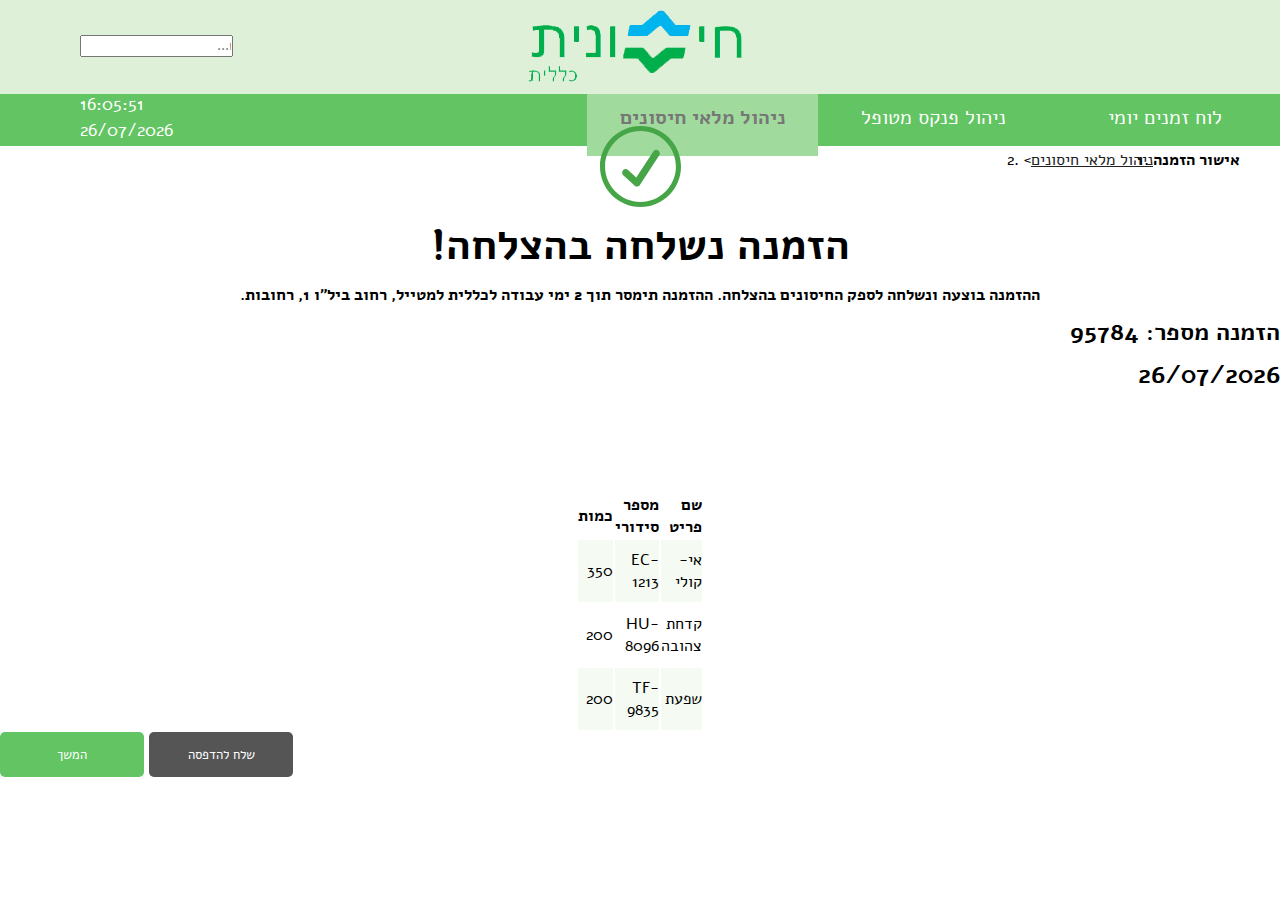
==== confirm.html @ 4112f11c "1.3" ====
<!DOCTYPE html>
<html>
    <head>
        
        <meta charset="UTF-8">
        <script src = "https://ajax.googleapis.com/ajax/libs/jquery/3.3.1/jquery.min.js"></script>
        <link rel = "stylesheet" href = "https://maxcdn.bootstrapcdn.com/bootstrap/4.0.0-beta.2/css/bootstrap.min.css"
        integrity = "sha384-PsH8R72JQ3SOdhVi3uxftmaW6Vc51MKb0q5P2rRUpPvrszuE4W1povHYgTpBfshb" crossorigin = "anonymous">
        <link rel = "stylesheet" href = "https://use.fontawesome.com/releases/v5.0.13/css/all.css" integrity = "sha384-DNOHZ68U8hZfKXOrtjWvjxusGo9WQnrNx2sqG0tfsghAvtVlRW3tvkXWZh58N9jp" crossorigin = "anonymous">
        <link rel = "stylesheet" href = "includes/style.css">
        <script src = "includes/javaConfirm.js"></script>
        <link href = "https://fonts.googleapis.com/css?family=Alef" rel = "stylesheet">
        <title>Hisunit</title>

    </head>
 
    <body>
            <header>
                <section>
                    <a id = "logo" href = "#"></a>
                    <form class = "form-inline my-2 my-lg-0">
                        <input class = "form-control mr-sm-2" type = "search" placeholder = "...חיפוש" >
                        
                    </form>        
                </section>
                <nav>
                    <ul>
                        <li><a href = "#">לוח זמנים יומי</a></li>
                        <li><a href = "#">ניהול פנקס מטופל</a></li>
                        <li><a id = "selected" href = "#">ניהול מלאי חיסונים</a></li>
                    </ul>
                    <div class = "clear"></div>
                </nav>
    
                <div id = "clock"></div>
                <div id = "date"></div>
    
                <ol class = "breadcrumb breadcrumb-left-arrow">
                    <li id = "currentPage" class = "breadcrumb-item">אישור הזמנה</li>
                    <li class = "breadcrumb-item"><a href = "#">ניהול מלאי חיסונים</a></li>
                </ol>
    
                <div class = "clear"></div>
            </header>

            <div id="confirm" class = "container">
                <main >
                    <img class="checkButton" src="images/check-button.svg" alt="check-button">
                    <h1>!הזמנה נשלחה בהצלחה</h1>
                    <h5>.ההזמנה בוצעה ונשלחה לספק החיסונים בהצלחה. ההזמנה תימסר תוך 2 ימי עבודה לכללית למטייל, רחוב ביל"ו 1, רחובות</h5>
                    <h2>95784 :הזמנה מספר</h2>
                    <h4 id = "date2">יום חמישי</h4>

                    <table class = "table">
                            <thead>
                                <tr>
                                    <th scope="col">כמות</th>
                                    <th scope="col">מספר סידורי</th>
                                    <th scope="col">שם פריט</th>
                                </tr>
                            </thead>
                            <tbody>
                                <tr class="marked">
                                    <td scope="row">350</td>
                                    <td scope="row">EC-1213</td>
                                    <td scope="row">אי-קולי</td>
                                </tr>
                                <tr>
                                    <td scope="row">200</td>
                                    <td scope="row">HU-8096</td>
                                    <td scope="row">קדחת צהובה</td>
                                </tr>
                                <tr class="marked">
                                    <td scope="row">200</td>
                                    <td scope="row">TF-9835</td>
                                    <td scope="row">שפעת</td>
                                </tr>
                            </tbody>
                    </table>
                    <input type="submit" id="sub" class="submit" value="המשך">
                    <button id="print" class="back float-right">שלח להדפסה</button>
                </main>
            </div>
    </body>
---- includes/style.css ----
* {padding: 0px; margin: 0px; font-family: 'Alef', sans-serif;}

header, nav, aside, article, section, footer, main{
    display: block;
}

.clear{
    clear: both;
}

nav{
    position: relative;
    bottom: 16px;
    width: 100%;
    height: 52px;
    background-color: #62c462;
}

nav > ul > li{
    float: right;
    height: 52px;
    width: 231px;
    list-style-type: none;
}

nav > ul > li > a{
    display: block;
    color: #ffffff;
    font-size: 20px;
    height: 52px;
    width: 231px;
    padding-top: 10px;
    text-decoration: none;
    text-align: center;
    
}

nav > ul > li > a:hover{
    color: #ffffff;
    text-decoration: none;

}

header > section:nth-child(1){
    background-color: #dff0d8;
    height: 100px;
    padding-top: 10px;
}

header > section > form{
    position: relative;
    left: 80px;
    bottom: 49px;
    width: 211px;
}

header > section > form > ::-webkit-input-placeholder{
    position: relative;
    left: 135px;
}

#logo{
    margin: 0px auto;   
    display: block;
    background-image: url(../images/logo.png);
    background-repeat: no-repeat;
    width: 225px;
    height: 73px;
}

#selected{
    background-color: #a0db9d;
    color: #777777;
    font-weight: bold;
}

#t1{
    font-family: 'Alef', sans-serif;
}

#clock{
    position: relative;
    color: #ffffff;
    font-size: 18px;
    width: 50px;
    height: 21px;
    bottom: 70px;
    left: 80px;
}

#date{
    position: relative;
    color: #ffffff;
    width: 100px;
    height: 21px;
    font-size: 18px;
    left: 80px;
    bottom: 65px;
    margin-left: 0px;
}

.breadcrumb{
    position: relative;
    bottom: 55px;
    float: right;
    right: 40px;
    background-color: #ffffff;
}

.breadcrumb-item{
    float: right;

}

.breadcrumb-item > a{
    color: #222222;
    text-decoration-line: underline;
}

#currentPage{
    font-weight: bold;
    text-decoration-line: none;
}

.breadcrumb-left-arrow .breadcrumb-item+.breadcrumb-item::before {
    content: "<";
    vertical-align: middle;
    font-size: 15px;
    line-height: 15px;
}

/* Main Patient List */

#patientList main > h1{
    font-size: 24px;
    position: relative;
    width: 330px;
    margin: 0px auto;
    bottom: 100px;
}

#patientList .marked{
    background-color: #f5fbf3;
    height: 62px;   
    vertical-align: middle;
}

#patientList .table thead th{
    border: none;
}

#patientList .table td, .table th{
    border-top: none;
}

#patientList table > thead > tr > th{
    text-align: right;
}

#patientList table > tbody > tr > td{
    text-align: right;
    vertical-align: middle;
}

#patientList table > tbody > tr{
    height: 62px;  
}


#patientList .fa-check-circle{
    color: #62c462;
    font-size: 24px;
}

#patientList .fa-times-circle{
    color: #b94a48;
    font-size: 24px;
}

#patientList .pDetail{
    width: 93px;
    height: 40px;
    margin-top: 10px;
    border: none;
    background-color: #777777;
    color: #ffffff;
    border-radius: 5px;
}

#patientList .bold{
    font-weight: bold;
}




/* ------------------Tipul------------------- */

#tipul main > h1{
    font-size: 24px;
    position: relative;
    width: 230px;
    margin: 0px auto;
    bottom: 50px;
    font-weight: bold;
}

#tipul main > h5{
    font-size: 16px;
    font-weight: bold;
}

#tipul .table td, .table th{
    padding: 0px;
    width: 10px;
}

#tipul td {
    padding-top:0px;
}

#tipul main{
    position: relative;
    bottom: 50px;
}

#tipul .border-bottom{
    border-bottom:1px solid #e9ecef;
}

.table {
    max-width: 800px;
    margin: 0px auto;
}

#tipul h4{
    font-size: 26px;
    font-weight: bold;
}

#tipul label{
    font-size: 24px;
    position: relative;
}

#tipul .inputSize{
    height: 30px; 
}

#tipul h3{
    color: #46a546;
    font-size: 18px;
}

#tipul .submit {
    background-color: #62c462;
    border: none;
    width: 144px;
    height: 45px;
    color: #ffffff;
    border-radius: 5px;
}

#tipul .back {
    background-color: #555555;
    border: none;
    width: 144px;
    height: 45px;
    color: #ffffff;
    border-radius: 5px;
}

#tipul .container{
    margin: 0px auto;
    max-width: 1000px;
}


#tipul .lightBox {
    display: none; /* Hidden by default */
    position: fixed; /* Stay in place */
    z-index: 1; /* Sit on top */
    left: 0;
    top: 0;
    width: 100%; /* Full width */
    height: 100%; /* Full height */
    overflow: auto; /* Enable scroll if needed */
    background-color: rgb(0,0,0); /* Fallback color */
    background-color: rgba(0,0,0,0.4); /* Black w/ opacity */
}

/* Modal Content/Box */
#tipul .lightBox-content {
    background-color: #fefefe;
    margin: 15% auto; /* 15% from the top and centered */
    padding: 20px;
    border: 1px solid #888;
    width: 80%; /* Could be more or less, depending on screen size */
}



#tipul .close {
    color: #aaa;
    float: right;
    font-size: 28px;
    font-weight: bold;
}

#tipul .close:hover,
#tipul .close:focus {
    color: black;
    text-decoration: none;
    cursor: pointer;
}


#tipul .lightBox-header {
    padding: 2px 16px;
    background-color: #5cb85c;
    color: white;
}


#tipul .lightBox-body {padding: 2px 16px;}


#tipul .lightBox-footer {
    padding: 2px 16px;
    background-color: #5cb85c;
    color: white;
}


#tipul .lightBox-content {
    position: relative;
    background-color: #fefefe;
    margin: auto;
    padding: 0;
    border: 1px solid #888;
    width: 80%;
    box-shadow: 0 4px 8px 0 rgba(0,0,0,0.2),0 6px 20px 0 rgba(0,0,0,0.19);
    animation-name: animatetop;
    animation-duration: 0.4s
}


@keyframes animatetop {
    from {top: -300px; opacity: 0}
    to {top: 0px; opacity: 1}
}


/* hisunim List */

#hisunim main > h1{
    font-size: 24px;
    position: relative;
    width: 450px;
    margin: 0px auto;
    bottom: 100px;
    font-weight: bold;
}

#hisunim .table thead th{
    border: none;
}

#hisunim .marked{
    background-color: #f5fbf3;
    height: 62px;   
    vertical-align: middle;
}

#hisunim .table thead th{
    border: none;
}

#hisunim .table td, .table th{
    border-top: none;
}

#hisunim table > thead > tr > th{
    text-align: right;
}

#hisunim table > tbody > tr > td{
    text-align: right;
    vertical-align: middle;
    font-size: 18px;
}

#hisunim table > tbody > tr{
    height: 62px;  
}

#hisunim input[type = checkbox] {
    position: relative;
    width: 20px;
    height: 20px;
    top: 22px;
    left: 142px;
}

#hisunim input[type = submit]{
    width: 116px;
    height: 45px;
    font-size: 18px;
    color: #ffffff;
    background-color: #62c462;
    border-radius: 5px;
    border: none;
}

#hisunim .currentStock[innerHTML = "300"]{
    color: #46a546;
}


#confirm .checkButton{
    width: 81px;
    height: 81px;
    display: block;
    margin: 0px auto;
    position: relative;
    bottom: 100px;
}

#confirm main > h1{
    font-size: 42px;
    position: relative;
    width: 450px;
    margin: 0px auto;
    bottom: 100px;
    font-weight: bold;
    text-align: center;
    padding-top: 10px;
}

#confirm main > h5 {
    font-size: 16px;
    position: relative;
    bottom: 100px;
    text-align: center;
    padding-top: 10px;
}

#confirm main > h2 {
    font-size: 24px;
    position: relative;
    bottom: 100px;
    text-align: right;
    font-weight: bold;
    padding-top: 10px;
}

#confirm main > h4{
    font-size: 25px;
    position: relative;
    bottom: 100px;
    text-align: right;
    padding-top: 10px;
}


#confirm .marked{
    background-color: #f5fbf3;
    height: 62px;   
    vertical-align: middle;
}

#confirm .table thead th{
    border: none;
}

#confirm .table td, .table th{
    border-top: none;
}

#confirm  table > thead > tr > th{
    text-align: right;
}

#confirm  table > tbody > tr > td{
    text-align: right;
    vertical-align: middle;
}

#confirm table > tbody > tr{
    height: 62px;  
}

#confirm .submit {
    background-color: #62c462;
    border: none;
    width: 144px;
    height: 45px;
    color: #ffffff;
    border-radius: 5px;
}

#confirm .back {
    background-color: #555555;
    border: none;
    width: 144px;
    height: 45px;
    color: #ffffff;
    border-radius: 5px;
}
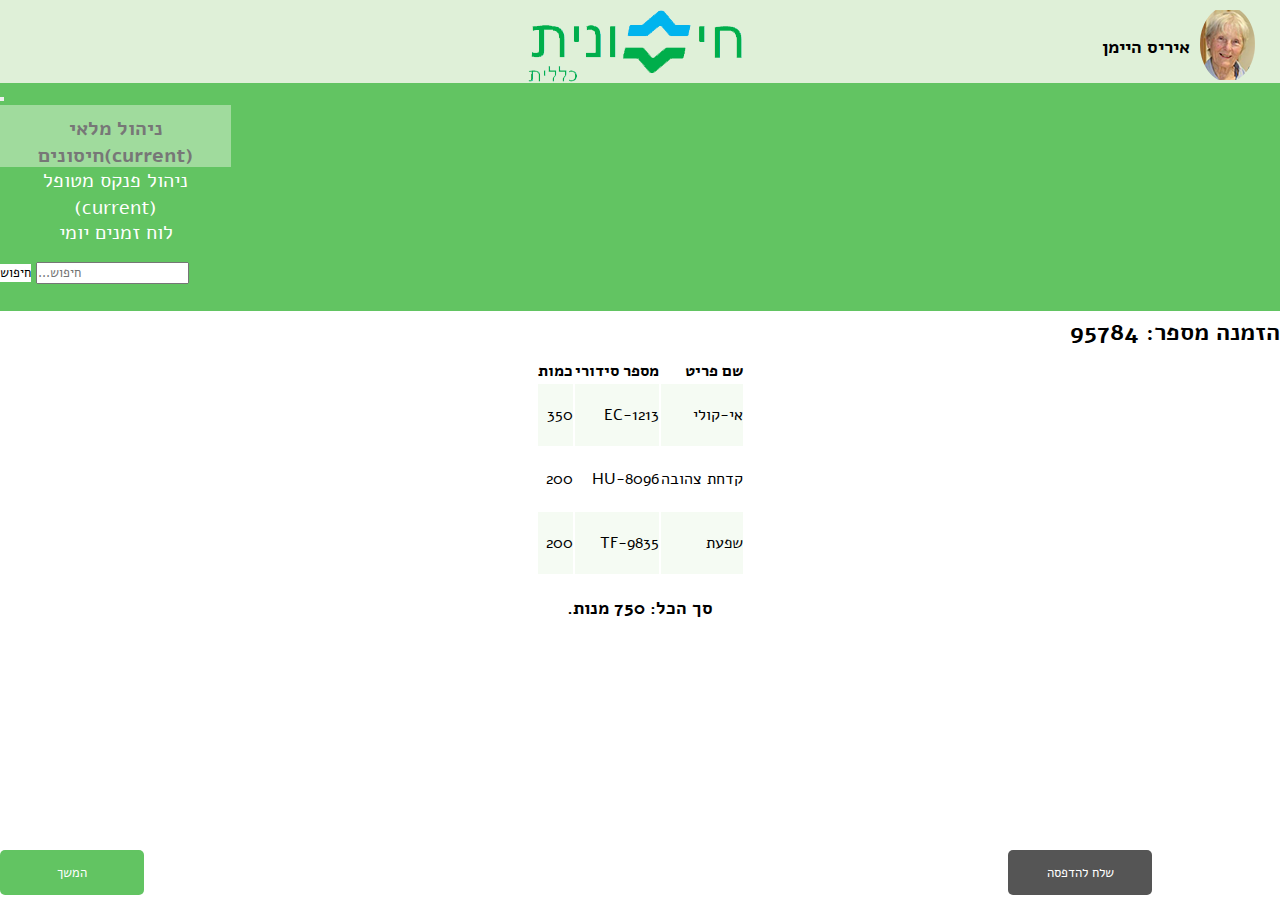
==== commit 340aa0cf: "php done" ====
--- a/confirm.html
+++ b/confirm.html
@@ -2,42 +2,59 @@
 <html>
     <head>
         
-        <meta charset="UTF-8">
-        <script src = "https://ajax.googleapis.com/ajax/libs/jquery/3.3.1/jquery.min.js"></script>
-        <link rel = "stylesheet" href = "https://maxcdn.bootstrapcdn.com/bootstrap/4.0.0-beta.2/css/bootstrap.min.css"
-        integrity = "sha384-PsH8R72JQ3SOdhVi3uxftmaW6Vc51MKb0q5P2rRUpPvrszuE4W1povHYgTpBfshb" crossorigin = "anonymous">
-        <link rel = "stylesheet" href = "https://use.fontawesome.com/releases/v5.0.13/css/all.css" integrity = "sha384-DNOHZ68U8hZfKXOrtjWvjxusGo9WQnrNx2sqG0tfsghAvtVlRW3tvkXWZh58N9jp" crossorigin = "anonymous">
-        <link rel = "stylesheet" href = "includes/style.css">
-        <script src = "includes/javaConfirm.js"></script>
-        <link href = "https://fonts.googleapis.com/css?family=Alef" rel = "stylesheet">
-        <title>Hisunit</title>
+            <meta charset="UTF-8">
+            <script src="https://code.jquery.com/jquery-3.3.1.slim.min.js" integrity="sha384-q8i/X+965DzO0rT7abK41JStQIAqVgRVzpbzo5smXKp4YfRvH+8abtTE1Pi6jizo" crossorigin="anonymous"></script>
+            <script src="includes/jquery-3.3.1.min.js"></script>
+            <script src="https://cdnjs.cloudflare.com/ajax/libs/popper.js/1.14.3/umd/popper.min.js" integrity="sha384-ZMP7rVo3mIykV+2+9J3UJ46jBk0WLaUAdn689aCwoqbBJiSnjAK/l8WvCWPIPm49" crossorigin="anonymous"></script>
+            <script src="https://stackpath.bootstrapcdn.com/bootstrap/4.1.1/js/bootstrap.min.js" integrity="sha384-smHYKdLADwkXOn1EmN1qk/HfnUcbVRZyYmZ4qpPea6sjB/pTJ0euyQp0Mk8ck+5T" crossorigin="anonymous"></script>
+            <link rel="stylesheet" href="https://stackpath.bootstrapcdn.com/bootstrap/4.1.1/css/bootstrap.min.css" integrity="sha384-WskhaSGFgHYWDcbwN70/dfYBj47jz9qbsMId/iRN3ewGhXQFZCSftd1LZCfmhktB" crossorigin="anonymous">
+            <link rel = "stylesheet" href = "https://use.fontawesome.com/releases/v5.0.13/css/all.css" integrity = "sha384-DNOHZ68U8hZfKXOrtjWvjxusGo9WQnrNx2sqG0tfsghAvtVlRW3tvkXWZh58N9jp" crossorigin = "anonymous">
+            <link rel = "stylesheet" href = "includes/style.css">
+            <script src = "includes/Clock.js"></script>
+            <link href = "https://fonts.googleapis.com/css?family=Alef" rel = "stylesheet">
+            <title>Hisunit</title>
 
     </head>
  
     <body>
             <header>
                 <section>
-                    <a id = "logo" href = "#"></a>
-                    <form class = "form-inline my-2 my-lg-0">
-                        <input class = "form-control mr-sm-2" type = "search" placeholder = "...חיפוש" >
-                        
-                    </form>        
+                    <section id = "user"></section>
+                    <h5>איריס היימן</h5>
+                    <a id = "logo" href = "#"></a>    
                 </section>
-                <nav>
-                    <ul>
-                        <li><a href = "#">לוח זמנים יומי</a></li>
-                        <li><a href = "#">ניהול פנקס מטופל</a></li>
-                        <li><a id = "selected" href = "#">ניהול מלאי חיסונים</a></li>
-                    </ul>
-                    <div class = "clear"></div>
-                </nav>
-    
+
                 <div id = "clock"></div>
                 <div id = "date"></div>
+                <div id = "currDay"></div>
+
+                <nav class="navbar navbar-expand-lg ">
+                        <button class="navbar-toggler" type="button" data-toggle="collapse" data-target="#navbarSupportedContent" aria-controls="navbarSupportedContent" aria-expanded="false" aria-label="Toggle navigation">
+                          <span class="navbar-toggler-icon"><i class="fas fa-bars"></i></span>
+                        </button>
+                      
+                        <div class="collapse navbar-collapse flex-row-reverse" id="navbarSupportedContent">
+                          <ul class="navbar-nav ml-auto">
+                            <li class="nav-item active">
+                                <a id="selected" class="nav-link" href="hisunim.php"> ניהול מלאי חיסונים<span class="sr-only">(current)</span></a>
+                            </li>
+                            <li class="nav-item active">
+                              <a class="nav-link" href="#"> ניהול פנקס מטופל <span class="sr-only">(current)</span></a>
+                            </li>
+                            <li class="nav-item">
+                              <a  class="nav-link" href="index.html">לוח זמנים יומי</a>
+                            </li>
+                          </ul>
+                          <form class="form-inline my-lg-0">
+                            <button class="btn btn-outline-success my-2 my-sm-0" type="submit">חיפוש</button>
+                            <input class="ml-1 form-control mr-sm-2 text-right" type="search" placeholder="...חיפוש" aria-label="Search">
+                          </form>
+                        </div>
+                      </nav>
     
                 <ol class = "breadcrumb breadcrumb-left-arrow">
                     <li id = "currentPage" class = "breadcrumb-item">אישור הזמנה</li>
-                    <li class = "breadcrumb-item"><a href = "#">ניהול מלאי חיסונים</a></li>
+                    <li class = "breadcrumb-item"><a href = "hisunim.html">ניהול מלאי חיסונים</a></li>
                 </ol>
     
                 <div class = "clear"></div>
@@ -49,7 +66,7 @@
                     <h1>!הזמנה נשלחה בהצלחה</h1>
                     <h5>.ההזמנה בוצעה ונשלחה לספק החיסונים בהצלחה. ההזמנה תימסר תוך 2 ימי עבודה לכללית למטייל, רחוב ביל"ו 1, רחובות</h5>
                     <h2>95784 :הזמנה מספר</h2>
-                    <h4 id = "date2">יום חמישי</h4>
+                    <h4 id = "date2"></h4>
 
                     <table class = "table">
                             <thead>
@@ -77,8 +94,11 @@
                                 </tr>
                             </tbody>
                     </table>
-                    <input type="submit" id="sub" class="submit" value="המשך">
-                    <button id="print" class="back float-right">שלח להדפסה</button>
+                    <h3>.סך הכל: 750 מנות</h3>
+                    <form action="index.html" method="GET">
+                        <input type="submit" id="sub" class="submit" value="המשך">
+                    </form>    
+                        <button id="print" class="back float-right">שלח להדפסה</button>
                 </main>
             </div>
     </body>
--- a/includes/style.css
+++ b/includes/style.css
@@ -1,6 +1,6 @@
 * {padding: 0px; margin: 0px; font-family: 'Alef', sans-serif;}
 
-header, nav, aside, article, section, footer, main{
+header, aside, article, section, footer, main{
     display: block;
 }
 
@@ -8,22 +8,54 @@
     clear: both;
 }
 
-nav{
-    position: relative;
-    bottom: 16px;
+body > header > section > h5{
+    float: right;
+    width: auto;
+    padding-top: 25px;
+    padding-right: 10px;
+    height: 25px;
+    font-size: 18px;
+}
+
+#user{
+    background-image: url(../images/iris.png);
+    background-repeat: no-repeat;  
+    margin-right: 25px; 
+    width: 55px;
+    height: 70px;
+    float: right;
+}
+.navbar{
+    position: relative;
+    bottom: 69px;
     width: 100%;
     height: 52px;
     background-color: #62c462;
-}
-
-nav > ul > li{
-    float: right;
+    z-index: 1;
+}
+
+.navbar-nav{
+    background-color: #62c462;
+    z-index: 1;
+}
+
+.fas{
+    font-size: 25px;
+    color: #ffffff;
+}
+
+.form-inline{
+    background-color: #62c462;
+    height: 50px;
+}
+
+.nav-item{
     height: 52px;
     width: 231px;
     list-style-type: none;
 }
 
-nav > ul > li > a{
+.nav-link{
     display: block;
     color: #ffffff;
     font-size: 20px;
@@ -32,10 +64,9 @@
     padding-top: 10px;
     text-decoration: none;
     text-align: center;
-    
-}
-
-nav > ul > li > a:hover{
+}
+
+.nav-link:hover{
     color: #ffffff;
     text-decoration: none;
 
@@ -57,6 +88,11 @@
 header > section > form > ::-webkit-input-placeholder{
     position: relative;
     left: 135px;
+}
+
+.btn-outline-success{
+    background-color: #ffffff;
+    border: none;
 }
 
 #logo{
@@ -72,6 +108,8 @@
     background-color: #a0db9d;
     color: #777777;
     font-weight: bold;
+    height: 52px;
+    width: 231px;
 }
 
 #t1{
@@ -80,28 +118,38 @@
 
 #clock{
     position: relative;
-    color: #ffffff;
+    color: #616161;
     font-size: 18px;
     width: 50px;
     height: 21px;
-    bottom: 70px;
+    bottom: 80px;
     left: 80px;
 }
 
 #date{
     position: relative;
-    color: #ffffff;
+    color: #616161;
     width: 100px;
     height: 21px;
     font-size: 18px;
     left: 80px;
-    bottom: 65px;
+    bottom: 75px;
     margin-left: 0px;
 }
 
+#currDay{
+    position: relative;
+    color: #616161;
+    width: 100px;
+    font-size: 18px;
+    left: 80px;
+    bottom: 70px;
+    margin-left: 0px;
+}
+
 .breadcrumb{
     position: relative;
-    bottom: 55px;
+    bottom: 40px;
     float: right;
     right: 40px;
     background-color: #ffffff;
@@ -131,7 +179,7 @@
 
 /* Main Patient List */
 
-#patientList main > h1{
+#patientList h1{
     font-size: 24px;
     position: relative;
     width: 330px;
@@ -199,9 +247,8 @@
 #tipul main > h1{
     font-size: 24px;
     position: relative;
-    width: 230px;
-    margin: 0px auto;
-    bottom: 50px;
+    margin: 0px auto;
+    bottom: 30px;
     font-weight: bold;
 }
 
@@ -210,14 +257,15 @@
     font-weight: bold;
 }
 
-#tipul .table td, .table th{
+#tipul .table td{
     padding: 0px;
     width: 10px;
 }
 
-#tipul td {
-    padding-top:0px;
-}
+#tipul .table th{
+    padding: 0px;
+}
+
 
 #tipul main{
     position: relative;
@@ -259,6 +307,8 @@
     height: 45px;
     color: #ffffff;
     border-radius: 5px;
+    position: fixed;
+    bottom:5px;
 }
 
 #tipul .back {
@@ -268,6 +318,29 @@
     height: 45px;
     color: #ffffff;
     border-radius: 5px;
+    position: fixed;
+    bottom:5px;
+    right: 10%;
+}
+
+#tipul .continue {
+    background-color: #ffffff;
+    border: none;
+    width: 144px;
+    height: 45px;
+    color: #000000;
+    border-radius: 5px;
+}
+
+#tipul .backMenu {
+    background-color: #616161;
+    border: none;
+    width: 144px;
+    height: 45px;
+    color: #ffffff;
+    border-radius: 5px;
+    position: relative;
+    float: right;
 }
 
 #tipul .container{
@@ -277,25 +350,25 @@
 
 
 #tipul .lightBox {
-    display: none; /* Hidden by default */
-    position: fixed; /* Stay in place */
-    z-index: 1; /* Sit on top */
+    display: none;
+    position: fixed; 
+    z-index: 1; 
     left: 0;
     top: 0;
-    width: 100%; /* Full width */
-    height: 100%; /* Full height */
-    overflow: auto; /* Enable scroll if needed */
-    background-color: rgb(0,0,0); /* Fallback color */
-    background-color: rgba(0,0,0,0.4); /* Black w/ opacity */
-}
-
-/* Modal Content/Box */
+    width: 100%; 
+    height: 100%; 
+    overflow: auto;
+    background-color: rgb(0,0,0);
+    background-color: rgba(0,0,0,0.4); 
+}
+
+
 #tipul .lightBox-content {
     background-color: #fefefe;
-    margin: 15% auto; /* 15% from the top and centered */
+    margin: 15% auto; 
     padding: 20px;
     border: 1px solid #888;
-    width: 80%; /* Could be more or less, depending on screen size */
+    width: 80%; 
 }
 
 
@@ -314,6 +387,15 @@
     cursor: pointer;
 }
 
+#tipul .right {
+    position: relative;
+    left:400px;
+}
+
+#tipul .input-group{
+    width: 570px;
+    margin: 0px;
+}
 
 #tipul .lightBox-header {
     padding: 2px 16px;
@@ -344,16 +426,14 @@
     animation-duration: 0.4s
 }
 
-
 @keyframes animatetop {
     from {top: -300px; opacity: 0}
     to {top: 0px; opacity: 1}
 }
 
-
 /* hisunim List */
 
-#hisunim main > h1{
+#hisunim h1{
     font-size: 24px;
     position: relative;
     width: 450px;
@@ -395,11 +475,8 @@
 }
 
 #hisunim input[type = checkbox] {
-    position: relative;
     width: 20px;
     height: 20px;
-    top: 22px;
-    left: 142px;
 }
 
 #hisunim input[type = submit]{
@@ -410,12 +487,23 @@
     background-color: #62c462;
     border-radius: 5px;
     border: none;
+    position: fixed;
+    bottom:5px;
 }
 
 #hisunim .currentStock[innerHTML = "300"]{
     color: #46a546;
-}
-
+    position: fixed;
+    bottom: 10px;
+}
+
+
+/*-----------------Confirm---------------*/
+
+#confirm .container{
+    margin: 0px auto;
+    max-width: 1000px;
+}
 
 #confirm .checkButton{
     width: 81px;
@@ -462,6 +550,14 @@
     padding-top: 10px;
 }
 
+#confirm main > h3{
+    font-size: 18px;
+    position: relative;
+    bottom: 100px;
+    text-align: center;
+    padding-top: 20px;
+    font-weight: bold;
+}
 
 #confirm .marked{
     background-color: #f5fbf3;
@@ -469,6 +565,11 @@
     vertical-align: middle;
 }
 
+#confirm .table{
+    position: relative;
+    bottom: 100px;
+}
+
 #confirm .table thead th{
     border: none;
 }
@@ -497,6 +598,8 @@
     height: 45px;
     color: #ffffff;
     border-radius: 5px;
+    position: fixed;
+    bottom: 5px;
 }
 
 #confirm .back {
@@ -506,6 +609,12 @@
     height: 45px;
     color: #ffffff;
     border-radius: 5px;
-}
-
-
+    position: fixed;
+    bottom: 5px;
+    right:10%;
+}
+
+
+.red {color: #bd362f}
+.yellow {color: #ffc40d}
+.green {color: #46a546}
